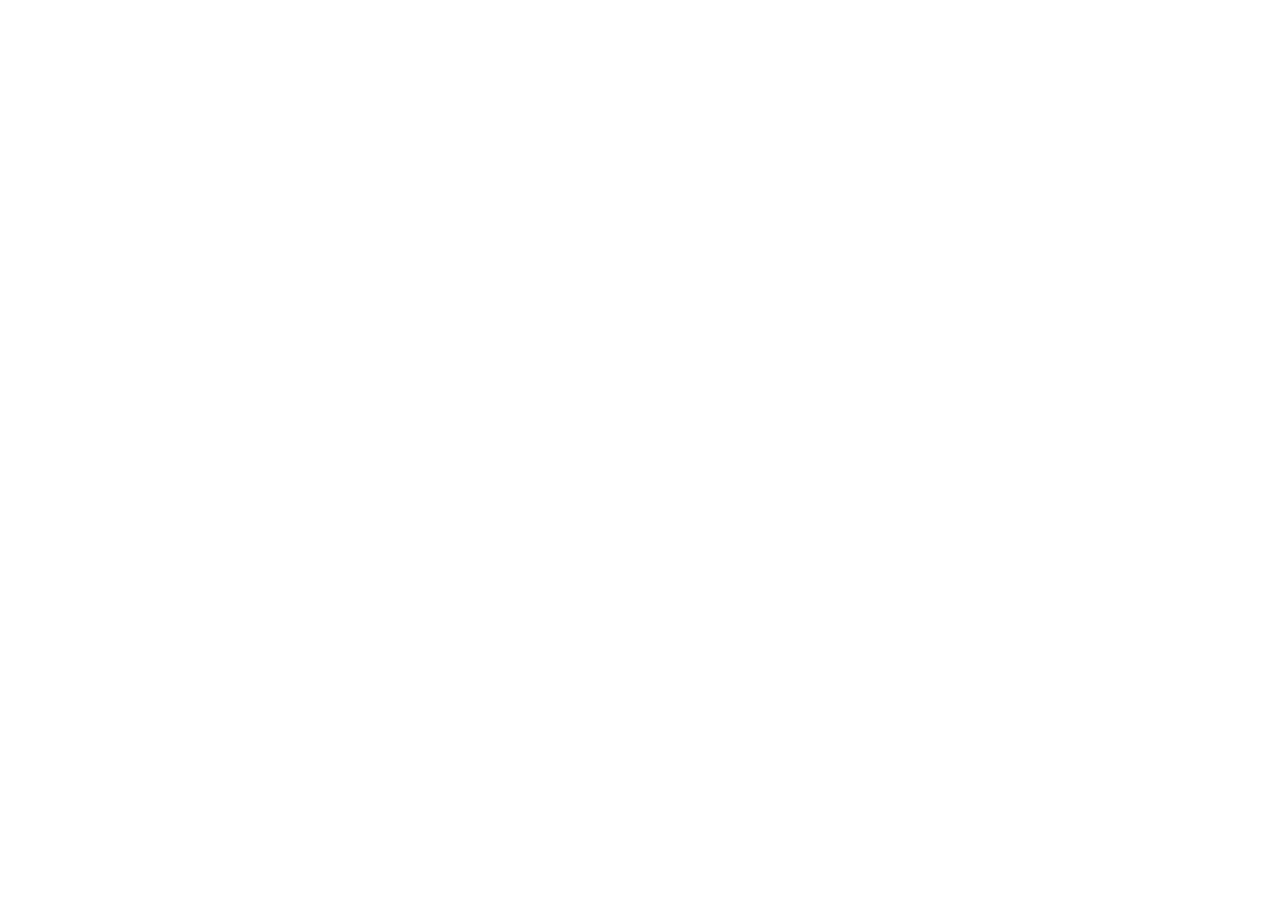
==== resources/public/index.html @ ef3602fb "Oops, gitignore was poorly configured" ====
<!DOCTYPE html>
<html>
    <head lang="en">
        <meta charset="UTF-8">
        <title>Om Tutorial!</title>
    </head>
    <body>
        <div id="app"></div>
        <script src="js/main.js"></script>
    </body>
</html>
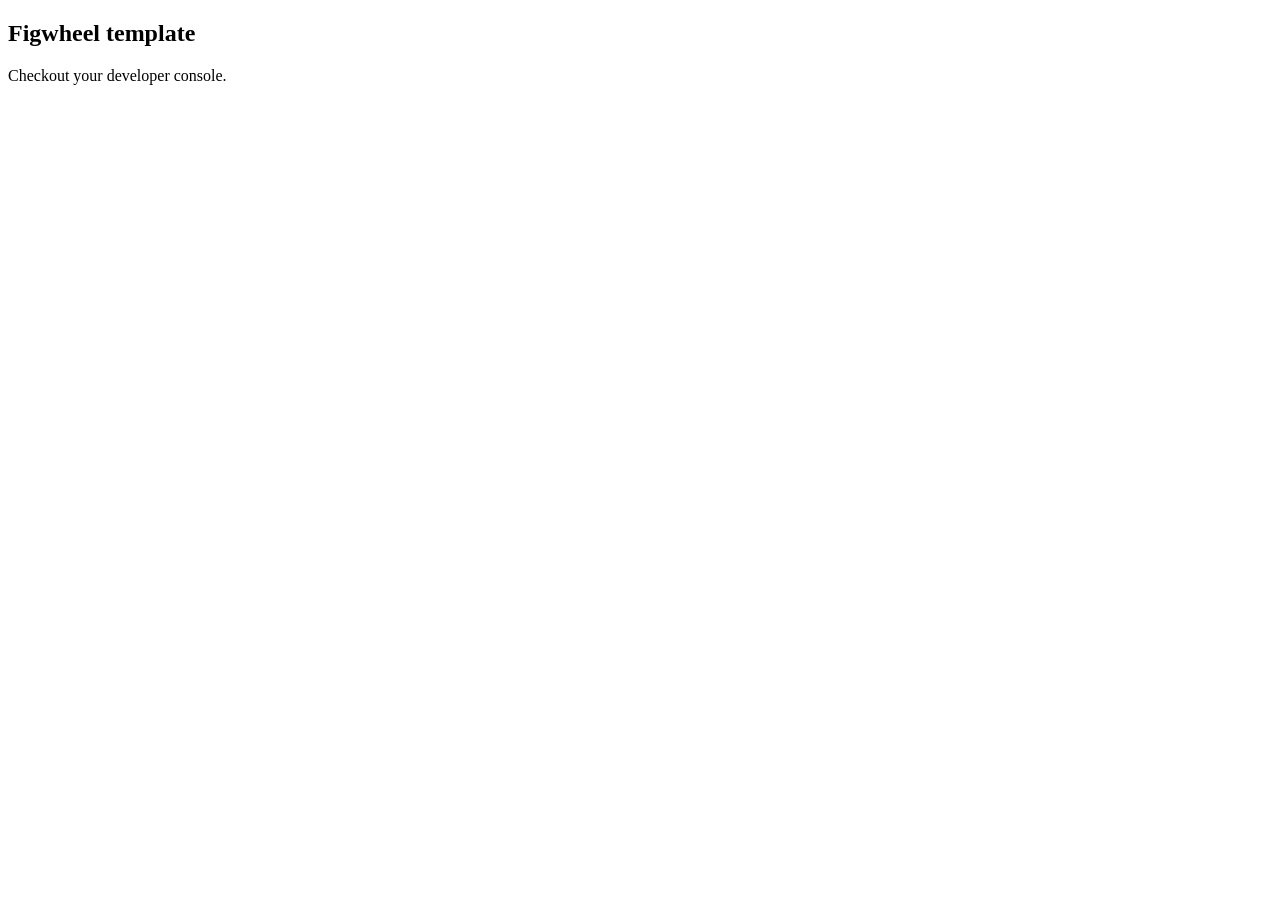
==== commit 6d6ab822: "Refactor to reagent + lein figwheel" ====
--- a/resources/public/index.html
+++ b/resources/public/index.html
@@ -1,11 +1,16 @@
 <!DOCTYPE html>
 <html>
-    <head lang="en">
-        <meta charset="UTF-8">
-        <title>Om Tutorial!</title>
-    </head>
-    <body>
-        <div id="app"></div>
-        <script src="js/main.js"></script>
-    </body>
+  <head>
+    <meta charset="UTF-8">
+    <meta name="viewport" content="width=device-width, initial-scale=1">
+    <link href="css/style.css" rel="stylesheet" type="text/css">
+    <link rel="icon" href="https://clojurescript.org/images/cljs-logo-icon-32.png">
+  </head>
+  <body>
+    <div id="app">
+      <h2>Figwheel template</h2>
+      <p>Checkout your developer console.</p>
+    </div>
+    <script src="js/compiled/bubbles.js" type="text/javascript"></script>
+  </body>
 </html>
--- a/resources/public/css/style.css
+++ b/resources/public/css/style.css
@@ -0,0 +1,39 @@
+.settings-container {
+    padding: 30px;
+}
+.range-container {
+    height: 30px;
+}
+.slider {
+    -webkit-appearance: none;
+    width: 200px;
+    height: 15px;
+    border-radius: 5px;
+    background: #d3d3d3;
+    outline: none;
+    opacity: 0.7;
+    -webkit-transition: .2s;
+    transition: opacity .2s;
+}
+
+.slider:hover {
+    opacity: 1;
+}
+
+.slider::-webkit-slider-thumb {
+    -webkit-appearance: none;
+    appearance: none;
+    width: 25px;
+    height: 25px;
+    border-radius: 50%;
+    background: #4CAF50;
+    cursor: pointer;
+}
+
+.slider::-moz-range-thumb {
+    width: 25px;
+    height: 25px;
+    border-radius: 50%;
+    background: #4CAF50;
+    cursor: pointer;
+}
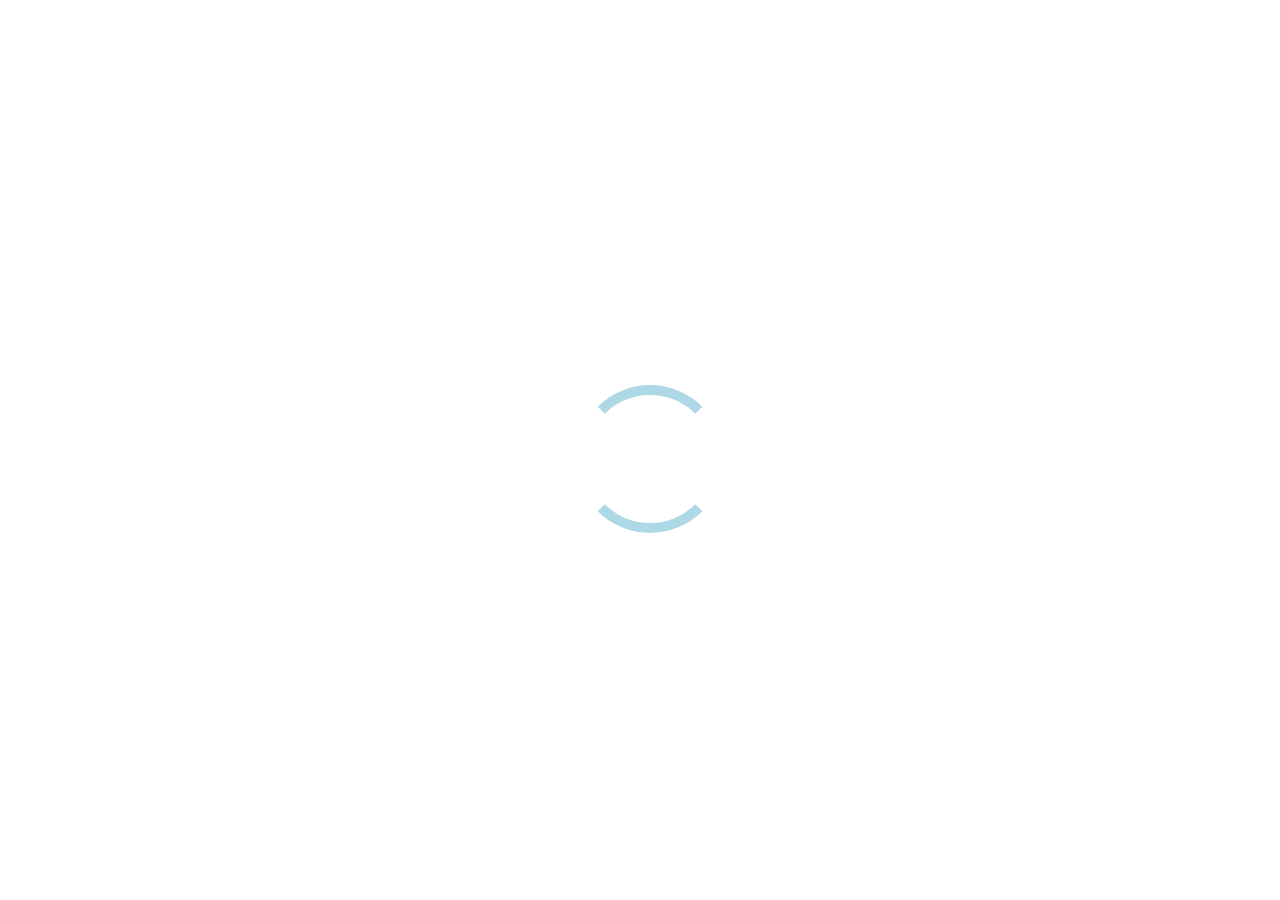
==== commit d09fc4c7: "Add spinner" ====
--- a/resources/public/index.html
+++ b/resources/public/index.html
@@ -7,10 +7,11 @@
     <link rel="icon" href="https://clojurescript.org/images/cljs-logo-icon-32.png">
   </head>
   <body>
-    <div id="app">
-      <h2>Figwheel template</h2>
-      <p>Checkout your developer console.</p>
-    </div>
+      <div id="app">
+          <div class="centered-container" >
+              <div class="lds-dual-ring"></div>
+          </div>
+      </div>
     <script src="js/compiled/bubbles.js" type="text/javascript"></script>
   </body>
 </html>
--- a/resources/public/css/style.css
+++ b/resources/public/css/style.css
@@ -1,9 +1,59 @@
+.flex-container {
+    display:flex;
+    flex-wrap:wrap;
+    justify-content: center;
+}
+
+button {
+    width: 150px;
+    height: 50px;
+}
+
 .settings-container {
     padding: 30px;
 }
+
 .range-container {
     height: 30px;
 }
+
+.svg-container {
+    display: flex;
+    position: relative;
+    margin: 10px;
+    box-shadow: 0 8px 14px 0 rgba(0,0,0,0.2);
+    width: 400px;
+}
+
+.svg-container.selected {
+    box-shadow: 0 2px 4px 0 rgba(0,0,0,0.2);
+}
+
+.svg-container-overlay {
+    position: absolute;
+    top: 20px;
+    left: 20px;
+    transition: .3s ease;
+    opacity: 0;
+    display:flex;
+    width: 40px;
+    height: 40px;
+}
+
+.svg-container-overlay.selected {
+    opacity: 1;
+}
+
+.svg-container img {
+    width: 100%;
+    height: 100%;
+}
+
+.svg-container svg {
+    width: 100%;
+    height: 100%;
+}
+
 .slider {
     -webkit-appearance: none;
     width: 200px;
@@ -37,3 +87,37 @@
     background: #4CAF50;
     cursor: pointer;
 }
+
+.centered-container {
+    display: flex;
+    justify-content: center;
+    align-items: center;
+    height: 98vh;
+}
+
+.lds-dual-ring {
+    display: inline-block;
+    width: 144px;
+    height: 144px;
+}
+
+.lds-dual-ring:after {
+    content: " ";
+    display: block;
+    width: 128px;
+    height: 128px;
+    margin: 8px;
+    border-radius: 50%;
+    border: 10px solid lightblue;
+    border-color: lightblue transparent lightblue transparent;
+    animation: lds-dual-ring 1.2s linear infinite;
+}
+
+@keyframes lds-dual-ring {
+    0% {
+        transform: rotate(0deg);
+    }
+    100% {
+        transform: rotate(360deg);
+    }
+}
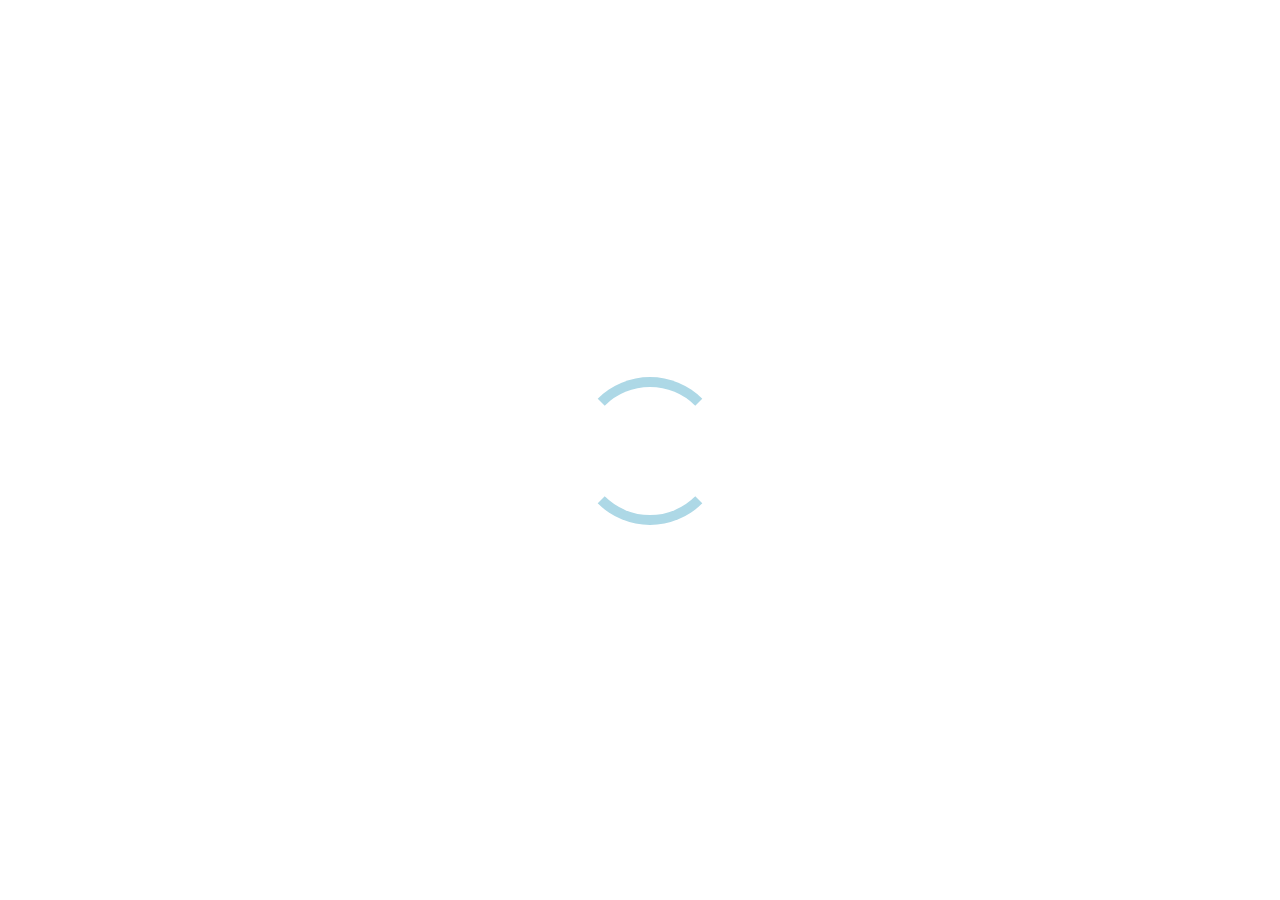
==== commit 9d21a703: "First kind of complete version" ====
--- a/resources/public/index.html
+++ b/resources/public/index.html
@@ -3,6 +3,7 @@
   <head>
     <meta charset="UTF-8">
     <meta name="viewport" content="width=device-width, initial-scale=1">
+    <link href="fonts.googleapis.com/css?family=Open+Sans&display=swap" rel="stylesheet">
     <link href="css/style.css" rel="stylesheet" type="text/css">
     <link rel="icon" href="https://clojurescript.org/images/cljs-logo-icon-32.png">
   </head>
--- a/resources/public/css/style.css
+++ b/resources/public/css/style.css
@@ -4,9 +4,30 @@
     justify-content: center;
 }
 
+.flex-container p{
+    width: 800px;
+    background-color: #ffffd2;
+    padding: 10px;
+}
+
+body {
+    margin: 0;
+    font-family: 'Open Sans', sans-serif;
+}
+
 button {
     width: 150px;
     height: 50px;
+    margin: 0.5em 0em;
+}
+
+.sparklines-container {
+    display: flex;
+    justify-content: center;
+}
+
+.sparklines-container svg {
+    width: 100px;
 }
 
 .settings-container {
@@ -17,27 +38,33 @@
     height: 30px;
 }
 
+.main-section {
+    padding: 6px;
+    margin: -6px -6px;
+}
+
 .svg-container {
     display: flex;
     position: relative;
-    margin: 10px;
-    box-shadow: 0 8px 14px 0 rgba(0,0,0,0.2);
+    box-shadow: 0 4px 8px 0 rgba(0, 0, 0, 0.2);
     width: 400px;
+    margin: 6px 6px;
 }
 
 .svg-container.selected {
-    box-shadow: 0 2px 4px 0 rgba(0,0,0,0.2);
+    background-color: #eeeeee;
+    box-shadow: none;
 }
 
 .svg-container-overlay {
     position: absolute;
-    top: 20px;
-    left: 20px;
+    top: 0%;
+    right: 0%;
     transition: .3s ease;
     opacity: 0;
     display:flex;
-    width: 40px;
-    height: 40px;
+    width: 10%;
+    height: 10%;
 }
 
 .svg-container-overlay.selected {
